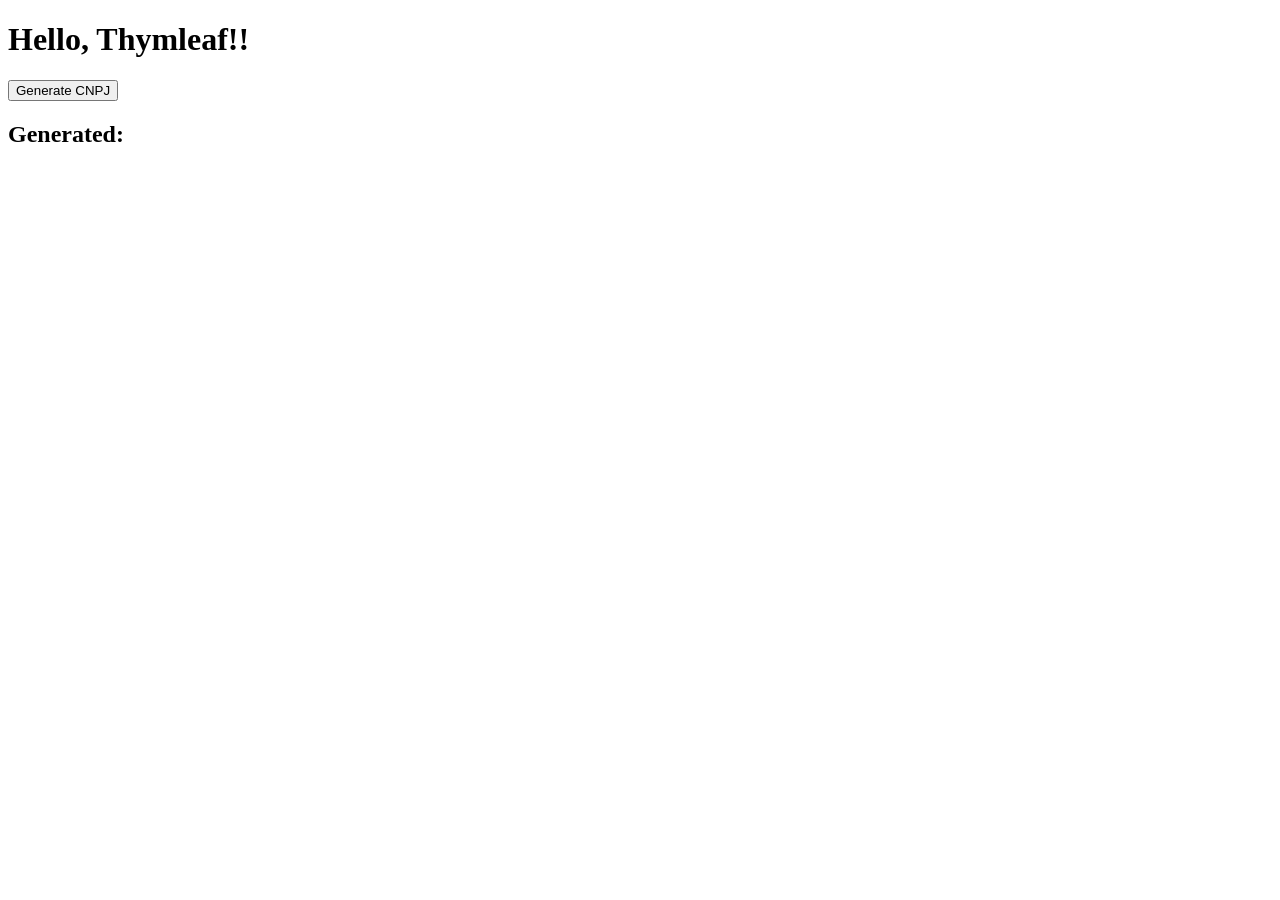
==== src/main/resources/templates/index.html @ 7b5ad7da "feat: created templates with thymeleaf" ====
<!DOCTYPE html>
<html lang="en">
<head>
    <meta charset="UTF-8">
    <title>Alphanumeric CNPJ Generator</title>
</head>
<body>
    <h1>Hello, Thymleaf!!</h1>
    <form th:action="@{/generate}" method="get">
        <button type="submit">Generate CNPJ</button>
    </form>

    <h2 th:if="${cnpj != null}">
        Generated:
        <span th:text="${cnpj}"></span>
    </h2>
</body>
</html>
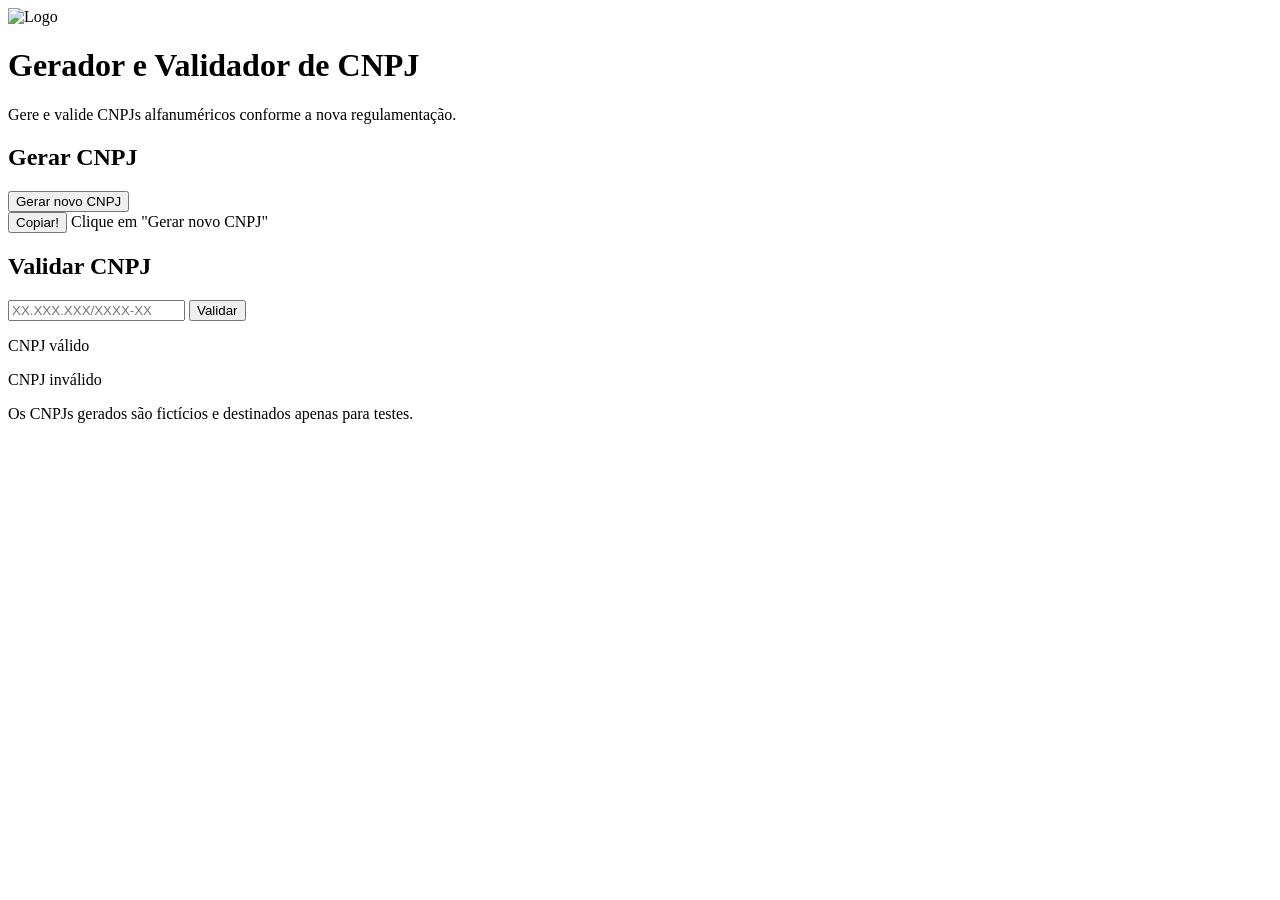
==== commit d7070c65: "Created index.html page to handle user experience and user interface" ====
--- a/src/main/resources/templates/index.html
+++ b/src/main/resources/templates/index.html
@@ -1,18 +1,81 @@
 <!DOCTYPE html>
-<html lang="en">
+<html lang="pt-BR" xmlns:th="http://www.thymeleaf.org">
 <head>
     <meta charset="UTF-8">
-    <title>Alphanumeric CNPJ Generator</title>
+    <title>Gerador de CNPJ</title>
+
+    <link rel="shortcut icon" th:href="@{/images/Gera.png}" type="image/x-icon">
+    <link rel="stylesheet" th:href="@{/css/style.css}">
+    <script th:src="@{/js/script.js}"></script>
 </head>
 <body>
-    <h1>Hello, Thymleaf!!</h1>
-    <form th:action="@{/generate}" method="get">
-        <button type="submit">Generate CNPJ</button>
-    </form>
+<div class="container">
+    <header>
+        <img th:src="@{/images/Gera.png}" class="logo-banner" alt="Logo">
+        <h1>Gerador e Validador de CNPJ</h1>
+        <p>
+            Gere e valide CNPJs alfanuméricos conforme a nova regulamentação.
+        </p>
+    </header>
 
-    <h2 th:if="${cnpj != null}">
-        Generated:
-        <span th:text="${cnpj}"></span>
-    </h2>
+    <section class="card">
+        <h2>Gerar CNPJ</h2>
+        <form th:action="@{/generate}" method="get">
+            <button class="primary-button">
+                Gerar novo CNPJ
+            </button>
+        </form>
+
+        <div class="generated-box">
+            <span id="generated-cnpj"
+                  th:if="${cnpj != null}"
+                  th:text="${cnpj}">
+            </span>
+            <button th:if="${not #strings.isEmpty(cnpj)}"
+                    type="button"
+                    class="copy-button"
+                    onclick="copyCnpj()">
+                Copiar!
+            </button>
+
+            <span th:unless="${cnpj != null}">
+                Clique em "Gerar novo CNPJ"
+            </span>
+        </div>
+    </section>
+
+    <section class="card">
+        <h2>Validar CNPJ</h2>
+        <form class="validate-form"
+              th:action="@{/validate}"
+              method="post">
+            <label>
+                <input
+                        type="text"
+                        name="cnpj"
+                        placeholder="XX.XXX.XXX/XXXX-XX">
+            </label>
+            <button class="primary-button">
+                Validar
+            </button>
+        </form>
+
+        <div th:if="${valid != null}">
+            <p class="success"
+               th:if="${valid}">
+                CNPJ válido
+            </p>
+            <p class="error"
+               th:unless="${valid}">
+                CNPJ inválido
+            </p>
+        </div>
+    </section>
+
+    <footer>
+        Os CNPJs gerados são fictícios e destinados apenas para testes.
+    </footer>
+
+</div>
 </body>
 </html>
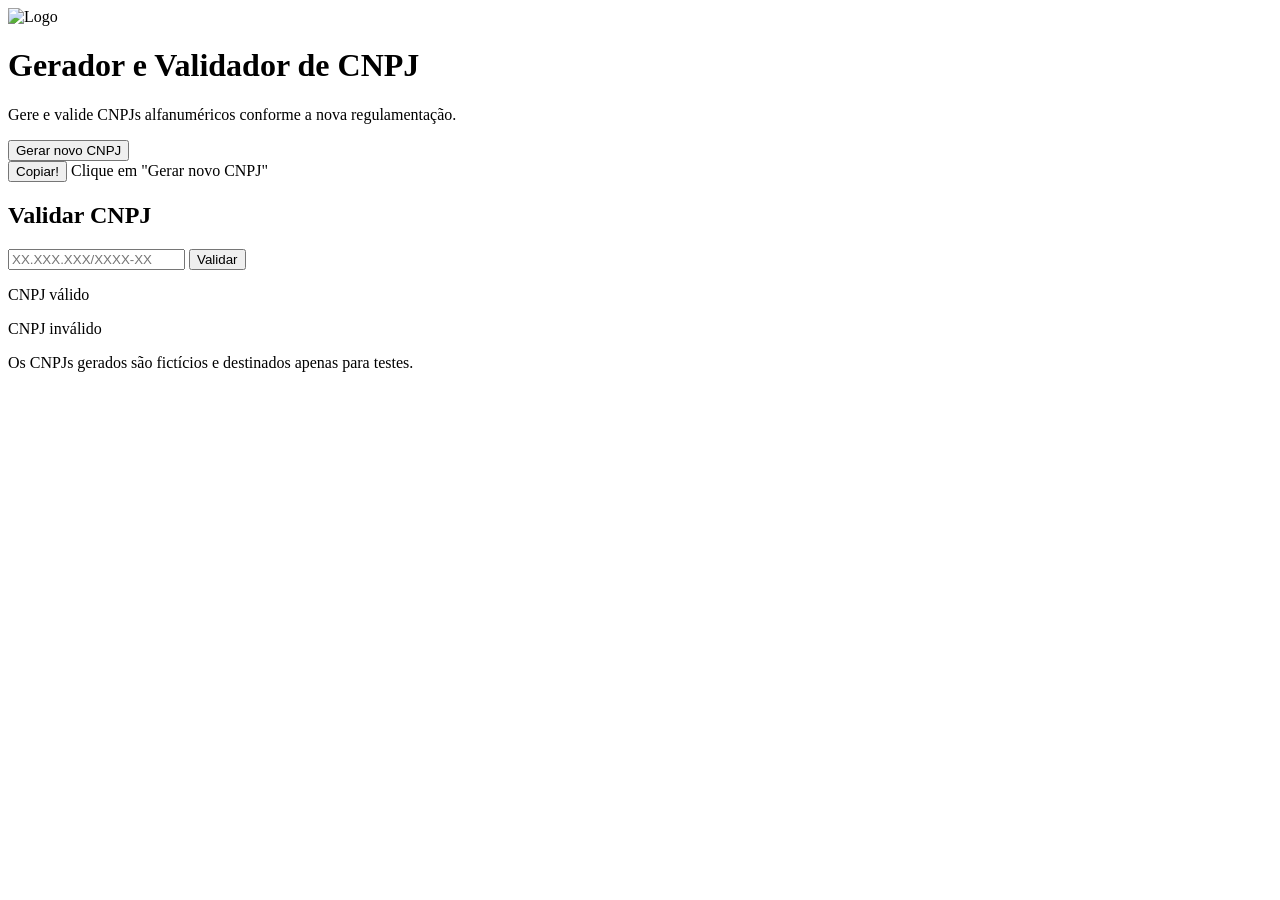
==== commit 18b652f0: "layout: fixed layout settings for mobile websites" ====
--- a/src/main/resources/templates/index.html
+++ b/src/main/resources/templates/index.html
@@ -3,7 +3,7 @@
 <head>
     <meta charset="UTF-8">
     <title>Gerador de CNPJ</title>
-
+    <meta name="viewport" content="width=device-width, initial-scale=1.0">
     <link rel="shortcut icon" th:href="@{/images/Gera.png}" type="image/x-icon">
     <link rel="stylesheet" th:href="@{/css/style.css}">
     <script th:src="@{/js/script.js}"></script>
@@ -19,7 +19,6 @@
     </header>
 
     <section class="card">
-        <h2>Gerar CNPJ</h2>
         <form th:action="@{/generate}" method="get">
             <button class="primary-button">
                 Gerar novo CNPJ
